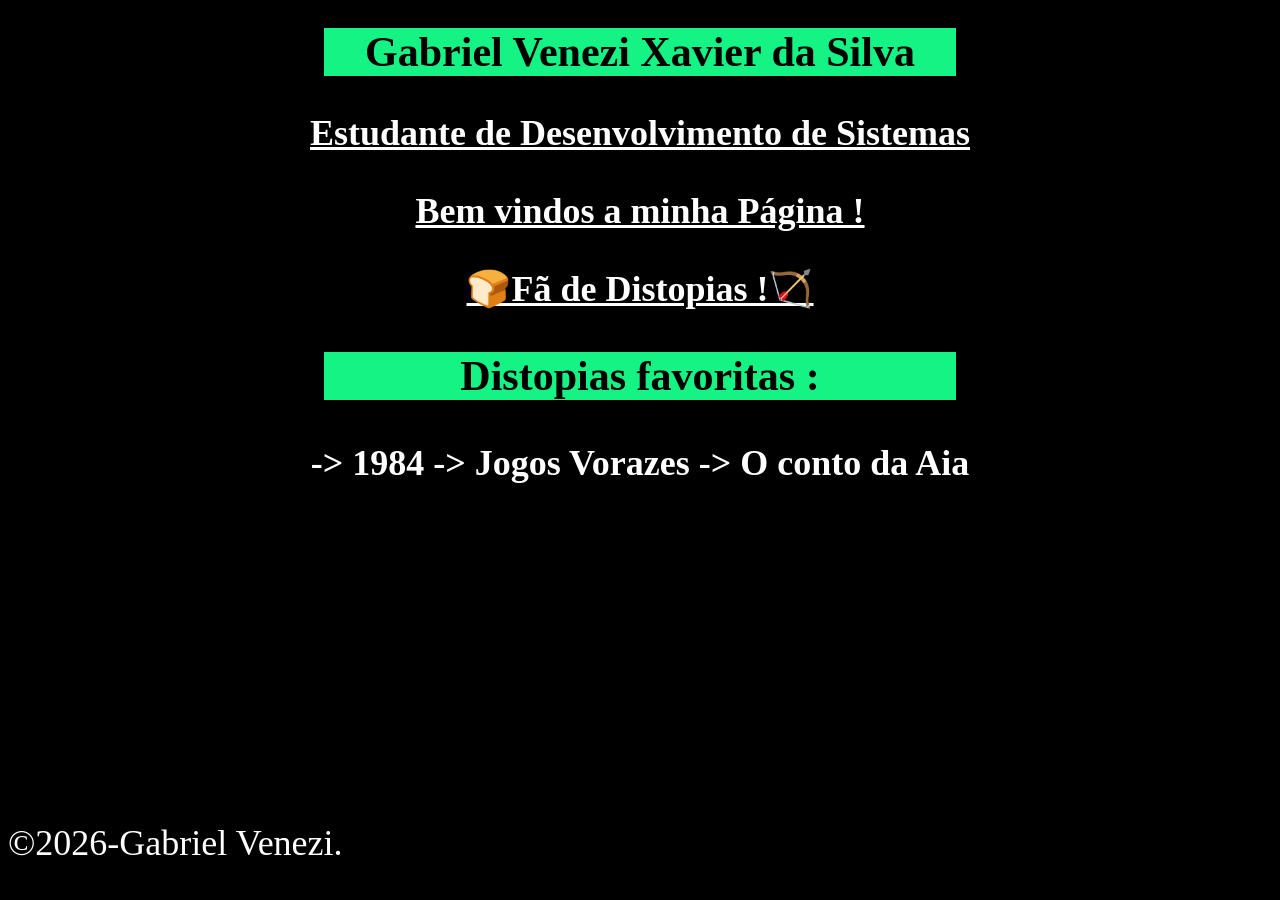
==== S4_AT1_R4_LIMA/index.html @ 9bb250a8 "S4_AT1_R4_LIMA" ====
<!DOCTYPE html>
<html lang="pt-BR">
<head>
    <meta charset="UTF-8"/>
    <meta name="viewport" content="width=device-width, initial-scale=1.0"/>
    <meta http-equiv="X-UA-Compatible" content="ie=edge"/>
    <title>Página Teste</title>

    <style>
        H1{
            color:rgb(0, 0, 0);
            text-align: center;
            background-color: rgb(21, 243, 132);
            font-size: 42px;
            margin-left: 25%;
            margin-right: 25%;
        }
        p{
            font-size: 36px;
            text-align: center;
            color: rgb(255, 255, 255);
        }
        h3{ 
            color:rgb(0, 0, 0);
            text-align: center;
            background-color:rgb(21, 243, 132);
            font-size: 42px;
            margin-left: 25%;
            margin-right: 25%;
        }
        H2{
            color: rgb(255, 255, 255);
            text-align: center;
            font-size: 36px;
        }
        body{
            background-color: rgb(0, 0, 0);
        }
        h1:hover, h2:hover, p:hover {
            color: rgb(21, 243, 132);
            font-size: 42px;
        }
</style>
</head>
<body>

<h1>Gabriel Venezi Xavier da Silva</h1>

<p style="font-weight: bold; text-decoration: underline;" >Estudante de Desenvolvimento de Sistemas</p>
<p style="font-weight: bold; text-decoration: underline;" >Bem vindos a minha Página ! </p>
<h2 style="font-weight:bold; text-decoration: underline">🍞Fã de Distopias !🏹</h2>
<h3 style="font-weight: bold;" >Distopias favoritas : </h3>
<p style="font-weight: bold;" > -> 1984    -> Jogos Vorazes    -> O conto da Aia  </p>
    
        <footer style="position: fixed; bottom: 0; width:100">
            <p style="color: rgb(255, 255, 255);">&copy;2026-Gabriel Venezi.</p>
        </footer>

</body> 
</html>

<!-- SEÇÕES IMPORTANTES :

O <html>: Dentro da tag <html> temos as tags <head> que é a cabeça da página; <Title> que é o título da página; <H1> que é o título (e caso queira
adicionar mais, só adicionar o numeral seguinte como "H2"); <p> que sinaliza um parágrafo; <footer> que é o
rodapé da página e o <body> que basicamente onde todas essas informações vão estar, no "corpo" da página.

Style : A partir da seção style eu estilizei cada parte do código HTML, através do CSS. E com isso, é só
aplicar os comandos CSS como "color"  para a coloração; "font-weight" para o tipo de fonte; 
"text-decoration" para as decorações no texto, como o "underline"; "hover" para interativo com o mouse.
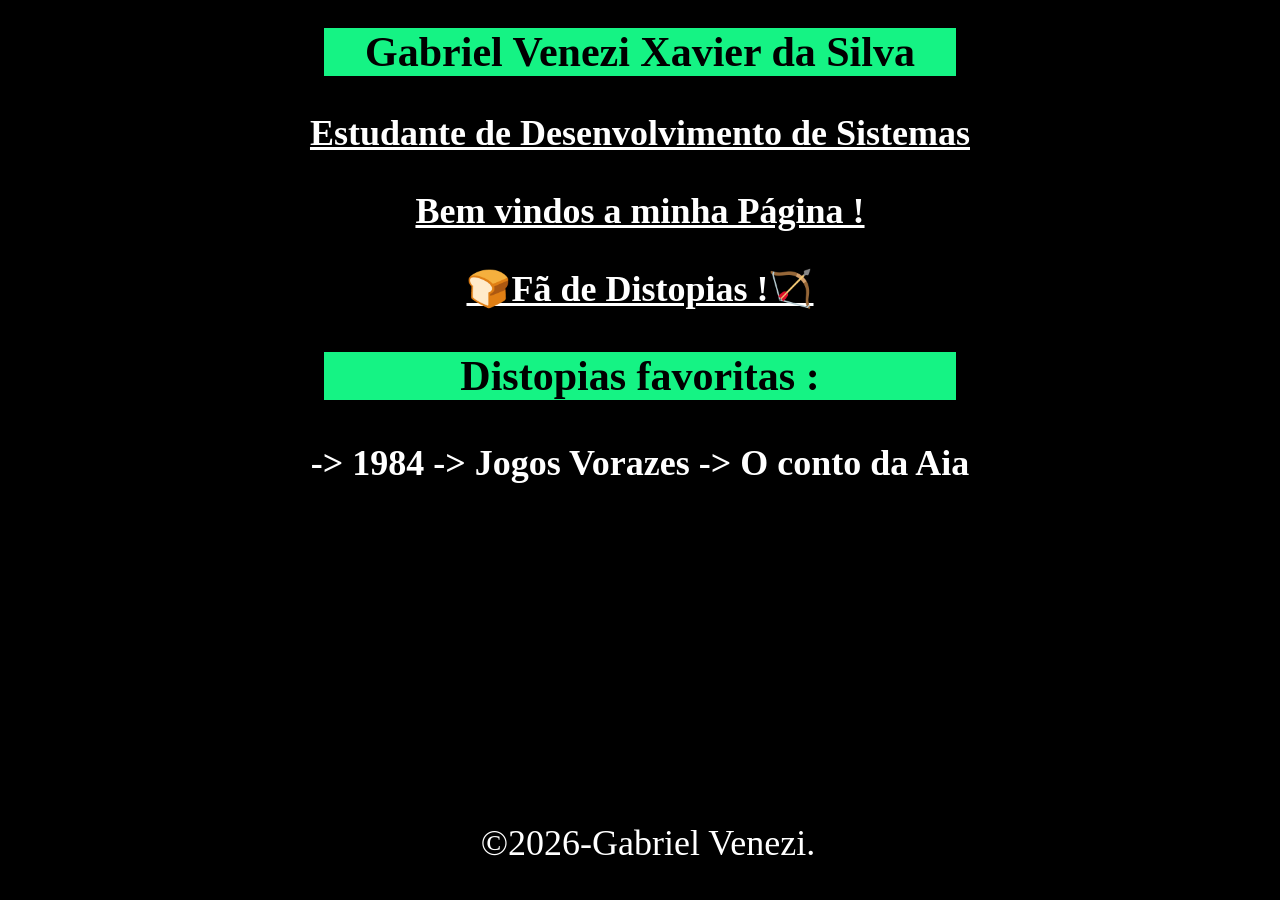
==== commit 4ae54217: "S4_AT2_R4_LIMA.2" ====
--- a/S4_AT1_R4_LIMA/index.html
+++ b/S4_AT1_R4_LIMA/index.html
@@ -52,7 +52,7 @@
 <h3 style="font-weight: bold;" >Distopias favoritas : </h3>
 <p style="font-weight: bold;" > -> 1984    -> Jogos Vorazes    -> O conto da Aia  </p>
     
-        <footer style="position: fixed; bottom: 0; width:100">
+        <footer style="position: fixed; bottom: 0; width:100%">
             <p style="color: rgb(255, 255, 255);">&copy;2026-Gabriel Venezi.</p>
         </footer>
 
